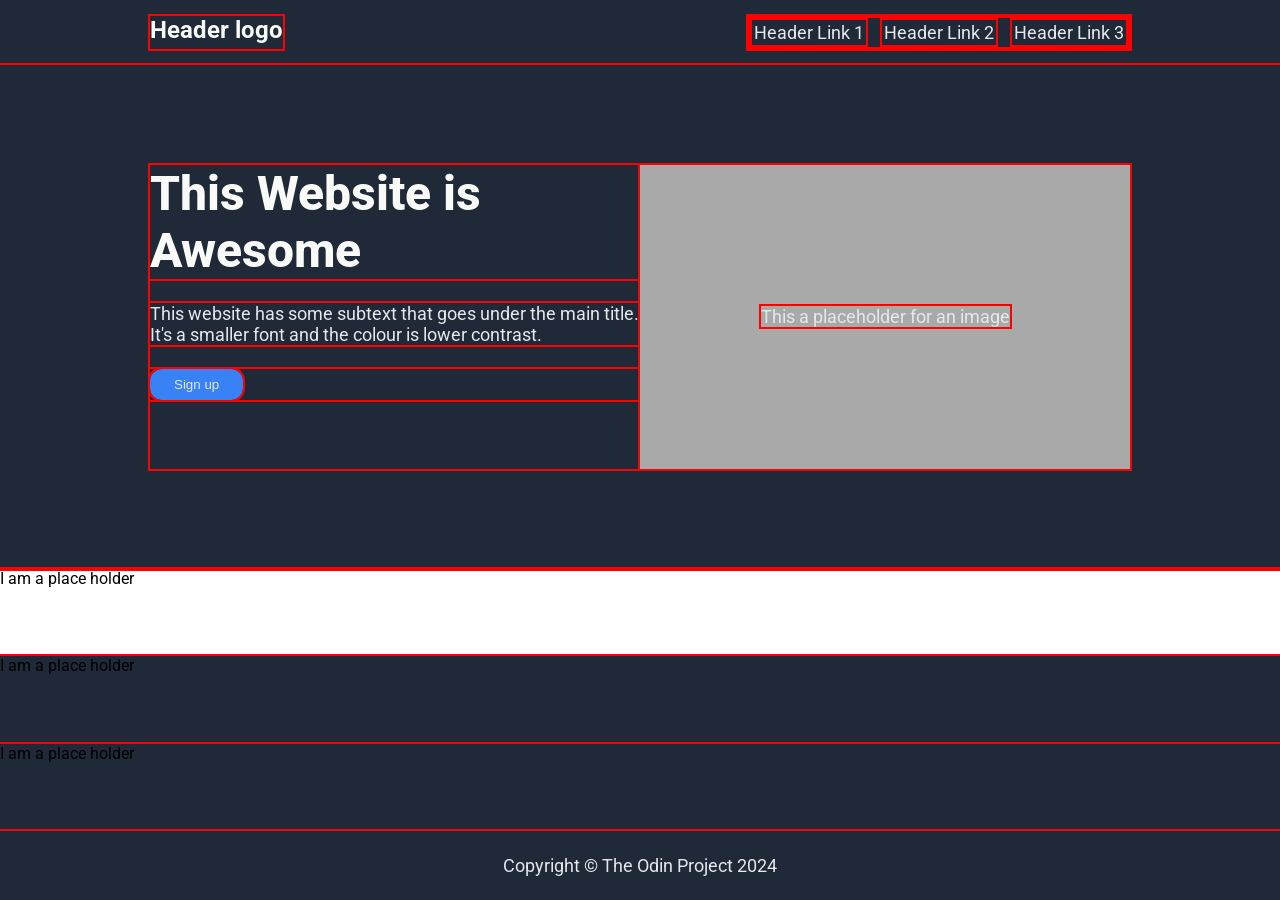
==== index.html @ a5e06419 "Complete Hero Div This commit syles the button with round corners and a blue background. It also mak" ====
<!DOCTYPE html>
<html lang="en">
<head>
    <meta charset="UTF-8">
    <meta name="viewport" content="width=device-width, initial-scale=1.0">
    <title>Odin - Landing Sheet</title>
    <link rel="stylesheet" href="style.css">
</head>
<body>
    <!-- This div holds the header -->
    <div class="header">
        <div class="logo">Header logo</div>
        <div class="links">
            <ul class="links">
                <li><a class="links" href="">Header Link 1</a></li>
                <li><a class="links" href="">Header Link 2</a></li>
                <li><a class="links" href="">Header Link 3</a></li>
            </ul>
        </div>
    </div>

    <!-- This div holds section 1 / "this website is awesome" -->
    <div class="hero">
        <div class="hero-textbox">
            <div class="hero-main-text">This Website is Awesome</div>
            <div class="hero-secondary-text">This website has some subtext that goes under the main title. It's a smaller
                font and the colour is lower contrast.
            </div>
            <div><button>Sign up</button></div>
        </div>
        <div class="hero-image"><p>This a placeholder for an image</p></div>
    </div>

    <!-- This div holds section 2 / "some Random Information" -->
    <div class="information">
        I am a place holder
    </div>

    <!-- This div holds section 3 / "quote" -->
    <div class="quote">
        I am a place holder
    </div>

    <!-- This div holds the section 4 / "call to action" -->
    <div class="call-to-action">
        I am a place holder
    </div>

    <!-- This div holds the Footer -->
    <div class="footer">
        Copyright © The Odin Project 2024
    </div>
    
</body>
</html>
---- style.css ----
@import url('https://fonts.googleapis.com/css2?family=Roboto:wght@400;700&display=swap');

body {
    font-family: -apple-system, BlinkMacSystemFont, 'Segoe UI', Roboto, Oxygen, Ubuntu, Cantarell, 'Open Sans', 'Helvetica Neue', sans-serif;
    margin: 0;
    min-height: 100vh;
    display: flex;
    flex-direction: column;
  }

* {
    outline: red solid 2px;
}

ul {
    display: flex;
    list-style-type: none;
    padding: 0px;
    
}

a {
    text-decoration: none;
}

button {
    background-color: #3882f6;
    color: #e5e7eb;
    padding: 8px 24px;
    border-radius: 12px;
    border: none;
}

.header, .footer {
    background-color: #1f2937;
    font-size: 18px;
    color: #e5e7eb;
}

.header {
    display: flex;
    padding: 16px 150px;
    justify-content: space-between;
}

.logo {
    font-size: 24px;
    color: #f9faf8;
    font-weight: bold;
}

.header .links {
    display: flex;
    padding: 2px;
    margin: 0;
    font-size: 18px;
    color: #e5e7eb;
    justify-content: center;
    align-items: center;
    gap: 16px;

}

.footer {
    display: flex;
    justify-content: center;
    padding: 24px;
}

.hero {
    background-color: #1f2937;
    display: flex;
    padding: 100px 150px;
    flex-grow: 1;
}

.hero-image {
    display: flex;
    flex-basis: 100%;
    background-color: darkgray;
    justify-content: center;
    align-items: center;
}

.hero-image p {
    color: #e5e7eb;
    margin: 0;
    font-size: 18px;
}

.hero-textbox {
    display: flex;
    flex-direction: column;
    flex-basis: 100%;
    gap: 24px;
}

.hero-main-text {
    font-size: 48px;
    font-weight: 800;
    color: #f9faf8;
}

.hero-secondary-text {
    font-size: 18px;
    color: #e5e7eb;
}

.information {
    display: flex;
    flex-grow: 1;
}

.quote {
    background-color: #1f2937;
    display: flex;
    flex-grow: 1;
}

.call-to-action {
    background-color: #1f2937;
    display: flex;
    flex-grow: 1;
}
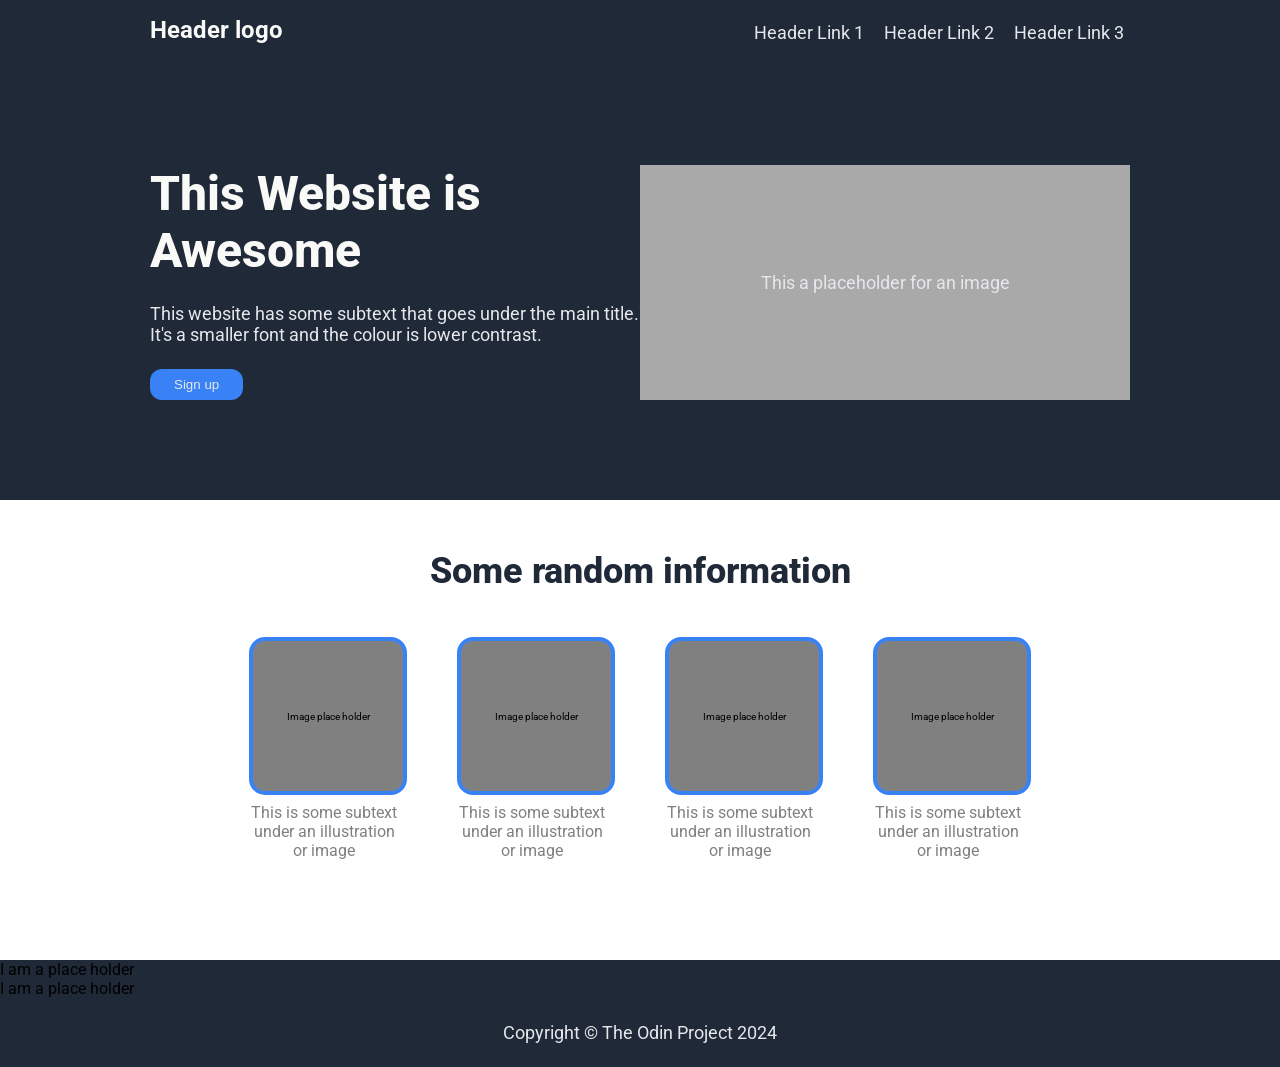
==== commit 6d4e1e17: "Complete Information gallery div Create 4 places holders for images with subtext below. Images are s" ====
--- a/index.html
+++ b/index.html
@@ -33,7 +33,27 @@
 
     <!-- This div holds section 2 / "some Random Information" -->
     <div class="information">
-        I am a place holder
+        <div class="information-box">
+            <div class="information-header">Some random information</div>
+            <div class="information-gallery">
+                <div class="information-card">
+                    <div class="information-pic">Image place holder</div>
+                    <div class="information-text">This is some subtext under an illustration or image</div>
+                </div>
+                <div class="information-card">
+                    <div class="information-pic">Image place holder</div>
+                    <div class="information-text">This is some subtext under an illustration or image</div>
+                </div>
+                <div class="information-card">
+                    <div class="information-pic">Image place holder</div>
+                    <div class="information-text">This is some subtext under an illustration or image</div>
+                </div>
+                <div class="information-card">
+                    <div class="information-pic">Image place holder</div>
+                    <div class="information-text">This is some subtext under an illustration or image</div>
+                </div>
+            </div>
+        </div>
     </div>
 
     <!-- This div holds section 3 / "quote" -->
--- a/style.css
+++ b/style.css
@@ -8,9 +8,7 @@
     flex-direction: column;
   }
 
-* {
-    outline: red solid 2px;
-}
+
 
 ul {
     display: flex;
@@ -109,6 +107,49 @@
 .information {
     display: flex;
     flex-grow: 1;
+    padding: 50px 150px 100px;
+    justify-content: center;
+}
+
+.information-header {
+    display: flex;
+    justify-content: center;
+    font-size: 36px;
+    font-weight: 800;
+    color: #1f2937;
+    margin-bottom: 45px;
+}
+
+.information-gallery {
+    display: flex;
+    gap: 50px;
+    flex-wrap: wrap;
+    
+}
+
+.information-card {
+    display: flex;
+    flex-direction: column;;
+}
+
+.information-pic {
+    display: flex;
+    width: 150px;
+    height: 150px;
+    border: #3882f6 4px solid;
+    background-color: grey;
+    border-radius: 16px;
+    justify-content: center;
+    align-items: center;
+    font-size: 10px;
+}
+
+.information-text{
+    display: flex;
+    width: 150px;
+    text-align: center;
+    margin-top: 8px;
+    color: grey;
 }
 
 .quote {
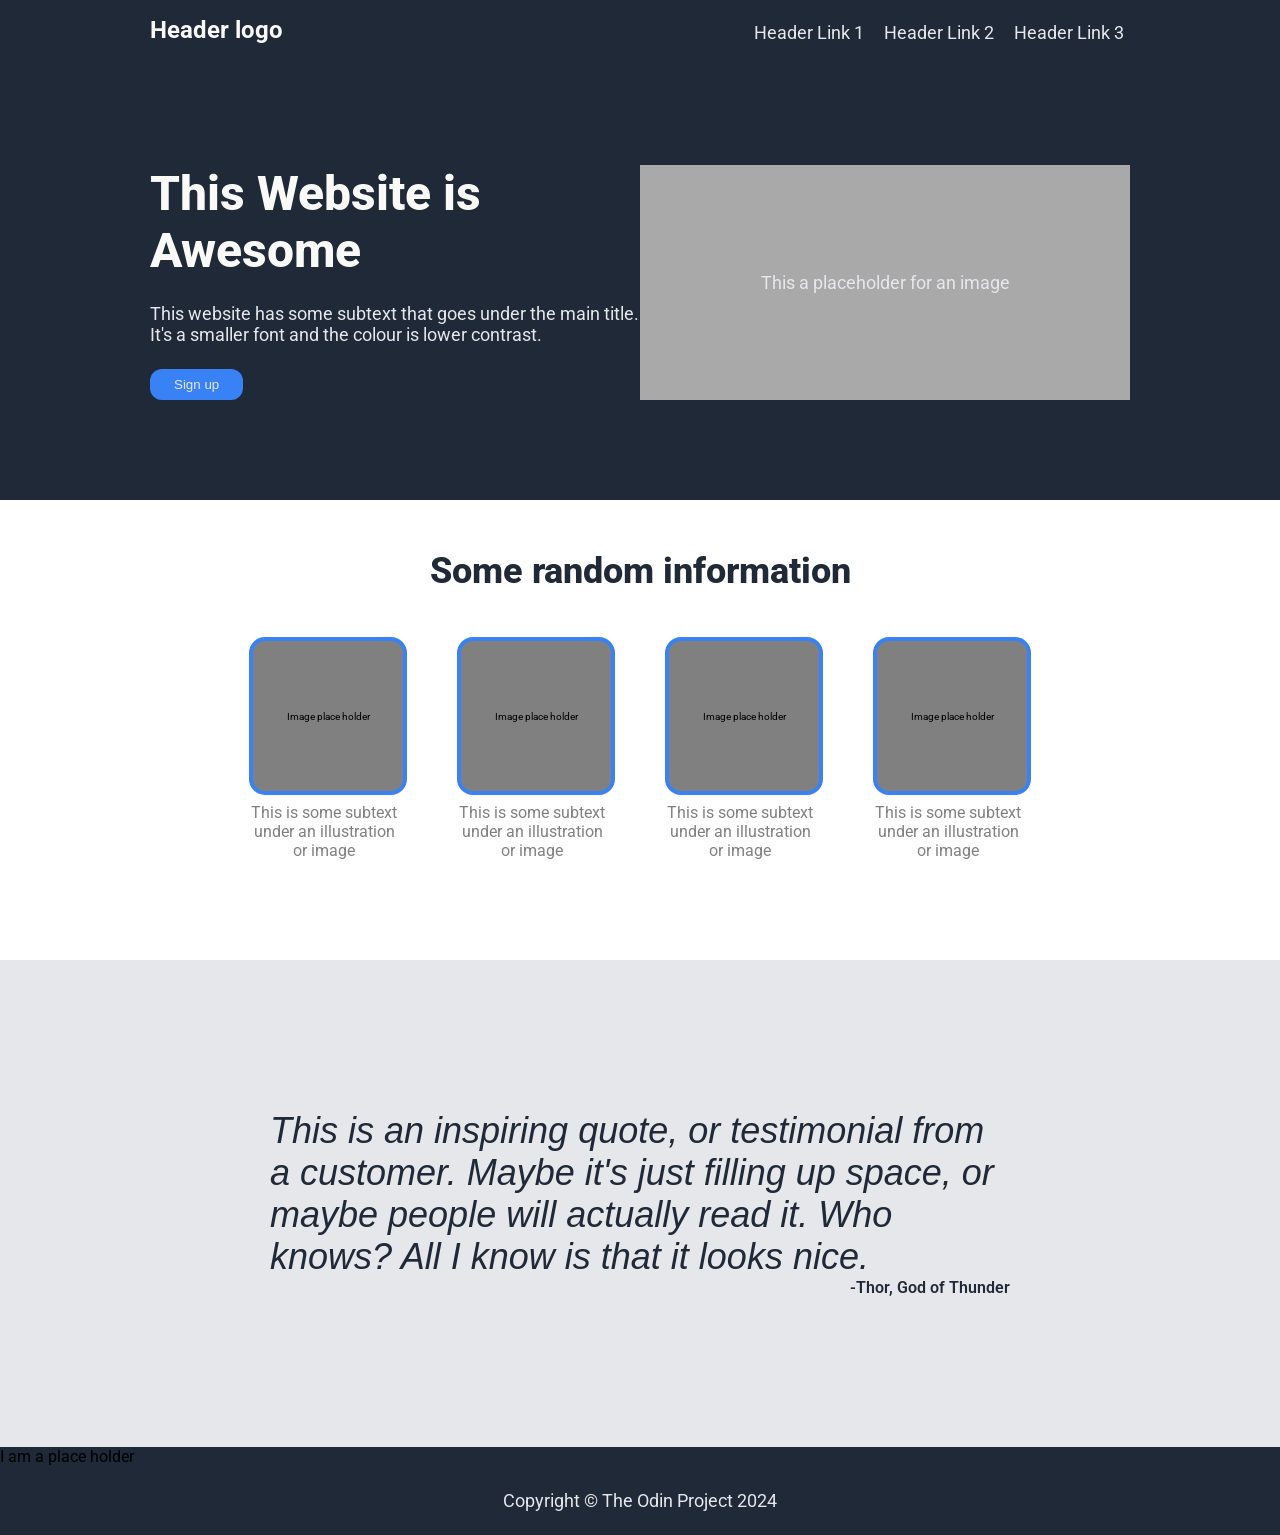
==== commit 8d782995: "Complete quote div create 3 divs inside quote. quote-box, quote-text and author. These divs are cent" ====
--- a/index.html
+++ b/index.html
@@ -58,7 +58,13 @@
 
     <!-- This div holds section 3 / "quote" -->
     <div class="quote">
-        I am a place holder
+        <div class="quote-box">
+            <div class="quote-text">This is an inspiring quote, or testimonial from a customer.
+                Maybe it's just filling up space, or maybe people will actually read it. Who knows?
+                All I know is that it looks nice.
+            </div>
+            <div class="author">-Thor, God of Thunder</div>
+        </div>
     </div>
 
     <!-- This div holds the section 4 / "call to action" -->
--- a/style.css
+++ b/style.css
@@ -153,9 +153,32 @@
 }
 
 .quote {
-    background-color: #1f2937;
+    background-color: #e5e7eb;
     display: flex;
     flex-grow: 1;
+    padding: 150px;
+    justify-content: center;
+}
+
+.quote-box {
+    display: flex;
+    flex-direction: column;
+    padding: 0 120px;
+}
+
+.quote-text {
+    display: flex;
+    font-size: 36px;
+    font-style: italic;
+    font-weight: 100;
+    color: #1f2937;
+}
+
+.author {
+    display: flex;
+    align-self: flex-end;
+    font-weight: 600;
+    color: #1f2937;
 }
 
 .call-to-action {
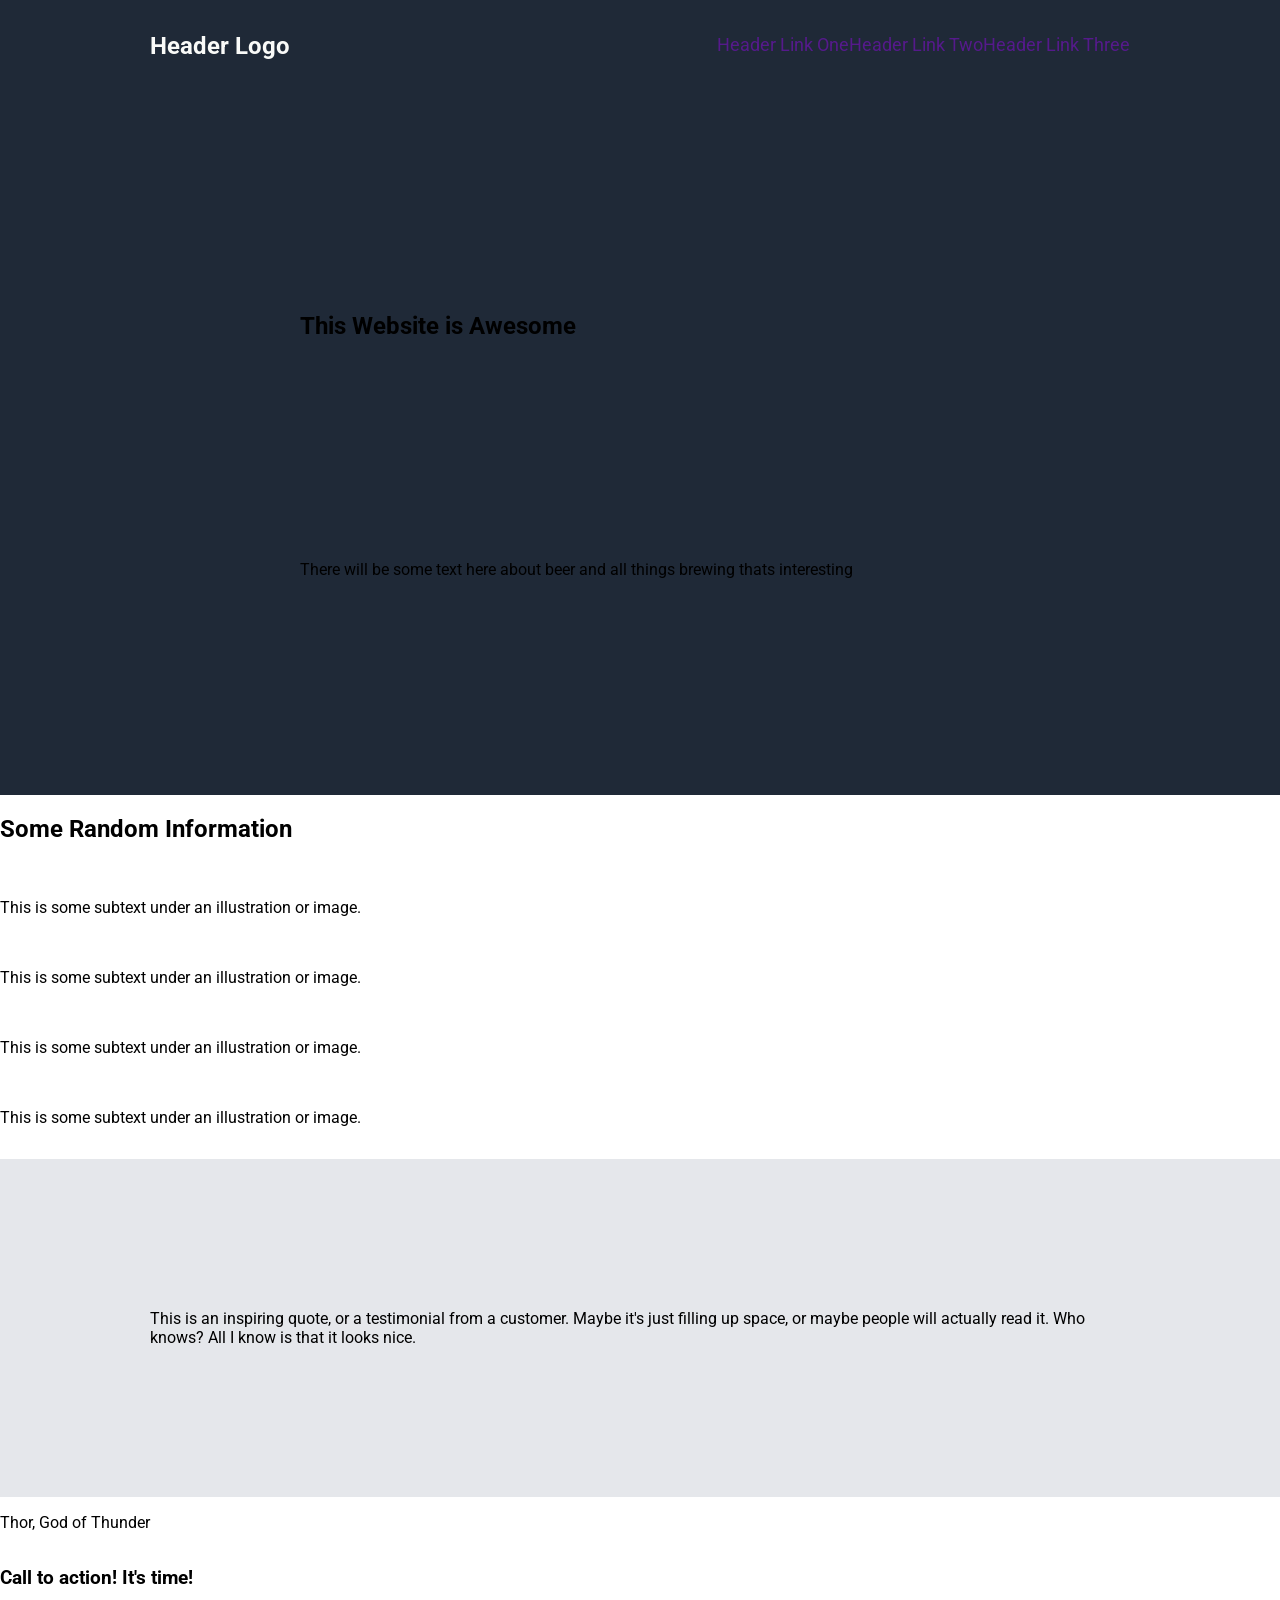
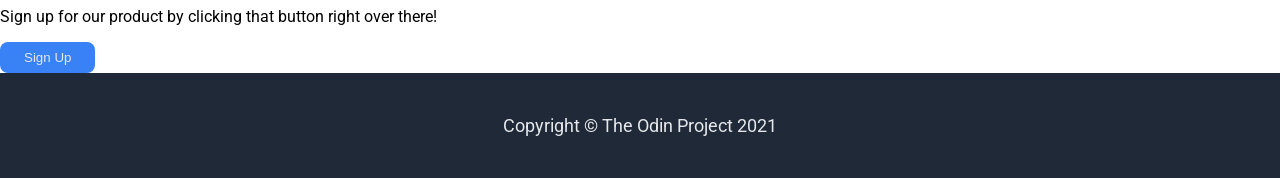
==== commit 53a4740a: "first commit. create index.html & style.css add all content to index.html" ====
--- a/index.html
+++ b/index.html
@@ -3,79 +3,57 @@
 <head>
     <meta charset="UTF-8">
     <meta name="viewport" content="width=device-width, initial-scale=1.0">
-    <title>Odin - Landing Sheet</title>
-    <link rel="stylesheet" href="style.css">
+    <link rel="stylesheet" href="./style.css">
+    <title>Odin Landing Page Project</title>
 </head>
 <body>
-    <!-- This div holds the header -->
     <div class="header">
-        <div class="logo">Header logo</div>
-        <div class="links">
-            <ul class="links">
-                <li><a class="links" href="">Header Link 1</a></li>
-                <li><a class="links" href="">Header Link 2</a></li>
-                <li><a class="links" href="">Header Link 3</a></li>
-            </ul>
+        <h1 class="logo">Header Logo</h1>
+        <ul class="header-links">
+            <li><a href="">Header Link One</a></li>
+            <li><a href="">Header Link Two</a></li>
+            <li><a href="">Header Link Three</a></li>
+        </ul>
+
+    </div>
+    <div class="hero">
+        <div class="hero-card">
+            <h2 class="hero main">This Website is Awesome</h2>
+            <p class="hero secondary">There will be some text here about beer and all things brewing thats interesting</p>
+        </div>
+        <img class="hero-img" src="" alt="">
+
+    </div>
+    <div class="info">
+        <h2>Some Random Information</h2>
+        <div class="info-block">
+            <img class="info-img" src="" alt="">
+            <p>This is some subtext under an illustration or image.</p>
+            <img class="info-img" src="" alt="">
+            <p>This is some subtext under an illustration or image.</p>
+            <img class="info-img" src="" alt="">
+            <p>This is some subtext under an illustration or image.</p>
+            <img class="info-img" src="" alt="">
+            <p>This is some subtext under an illustration or image.</p>
         </div>
     </div>
-
-    <!-- This div holds section 1 / "this website is awesome" -->
-    <div class="hero">
-        <div class="hero-textbox">
-            <div class="hero-main-text">This Website is Awesome</div>
-            <div class="hero-secondary-text">This website has some subtext that goes under the main title. It's a smaller
-                font and the colour is lower contrast.
+    <div class="quote-block">
+        <p class="quote">
+            This is an inspiring quote, or a testimonial from a customer. Maybe it's just filling up space, or maybe people will actually read it. Who knows? All I know is that it looks nice.
+        </p>
+        <p class="speaker">Thor, God of Thunder</p>
+    </div>
+    <div class="cta-outer">
+        <div class="cta-inner">
+            <div class="cta-text">
+                <h3>Call to action! It's time!</h3>
+                <p>Sign up for our product by clicking that button right over there!</p>
             </div>
-            <div><button>Sign up</button></div>
-        </div>
-        <div class="hero-image"><p>This a placeholder for an image</p></div>
-    </div>
-
-    <!-- This div holds section 2 / "some Random Information" -->
-    <div class="information">
-        <div class="information-box">
-            <div class="information-header">Some random information</div>
-            <div class="information-gallery">
-                <div class="information-card">
-                    <div class="information-pic">Image place holder</div>
-                    <div class="information-text">This is some subtext under an illustration or image</div>
-                </div>
-                <div class="information-card">
-                    <div class="information-pic">Image place holder</div>
-                    <div class="information-text">This is some subtext under an illustration or image</div>
-                </div>
-                <div class="information-card">
-                    <div class="information-pic">Image place holder</div>
-                    <div class="information-text">This is some subtext under an illustration or image</div>
-                </div>
-                <div class="information-card">
-                    <div class="information-pic">Image place holder</div>
-                    <div class="information-text">This is some subtext under an illustration or image</div>
-                </div>
-            </div>
+            <button class="sign-up">Sign Up</button>
         </div>
     </div>
-
-    <!-- This div holds section 3 / "quote" -->
-    <div class="quote">
-        <div class="quote-box">
-            <div class="quote-text">This is an inspiring quote, or testimonial from a customer.
-                Maybe it's just filling up space, or maybe people will actually read it. Who knows?
-                All I know is that it looks nice.
-            </div>
-            <div class="author">-Thor, God of Thunder</div>
-        </div>
+    <div class="footer">
+        <p>Copyright © The Odin Project 2021</p>
     </div>
-
-    <!-- This div holds the section 4 / "call to action" -->
-    <div class="call-to-action">
-        I am a place holder
-    </div>
-
-    <!-- This div holds the Footer -->
-    <div class="footer">
-        Copyright © The Odin Project 2024
-    </div>
-    
 </body>
 </html>
--- a/style.css
+++ b/style.css
@@ -9,7 +9,6 @@
   }
 
 
-
 ul {
     display: flex;
     list-style-type: none;
@@ -25,7 +24,7 @@
     background-color: #3882f6;
     color: #e5e7eb;
     padding: 8px 24px;
-    border-radius: 12px;
+    border-radius: 8px;
     border: none;
 }
 
@@ -74,10 +73,14 @@
 
 .hero-image {
     display: flex;
+    background-color: darkgray;
+    justify-content: center;
+    align-items: center;
     flex-basis: 100%;
-    background-color: darkgray;
-    justify-content: center;
-    align-items: center;
+    /* for 1200 x 628 images */
+    max-height: 314px;
+    max-width: 600px;
+    border-radius: 8px;
 }
 
 .hero-image p {
@@ -182,8 +185,37 @@
 }
 
 .call-to-action {
-    background-color: #1f2937;
-    display: flex;
-    flex-grow: 1;
-}
-
+    display: flex;
+    flex-grow: 1;
+    padding: 100px 150px;
+}
+
+.cta-card {
+    background-color: #3882f6;
+    display: flex;
+    flex: 1;
+    padding: 100px 120px;
+    justify-content: space-between;
+}
+
+.cta-header {
+    color: #f9faf8;
+    font-size: 24px;
+    font-weight: 500;
+}
+
+.cta-subtext {
+    color: #f9faf8;
+    font-size: 18px;
+}
+
+.cta-button-div {
+    display: flex;
+    justify-content: center;
+    align-items: center;
+}
+
+.cta-button {
+    outline: #f9faf8 solid 2px;
+}
+
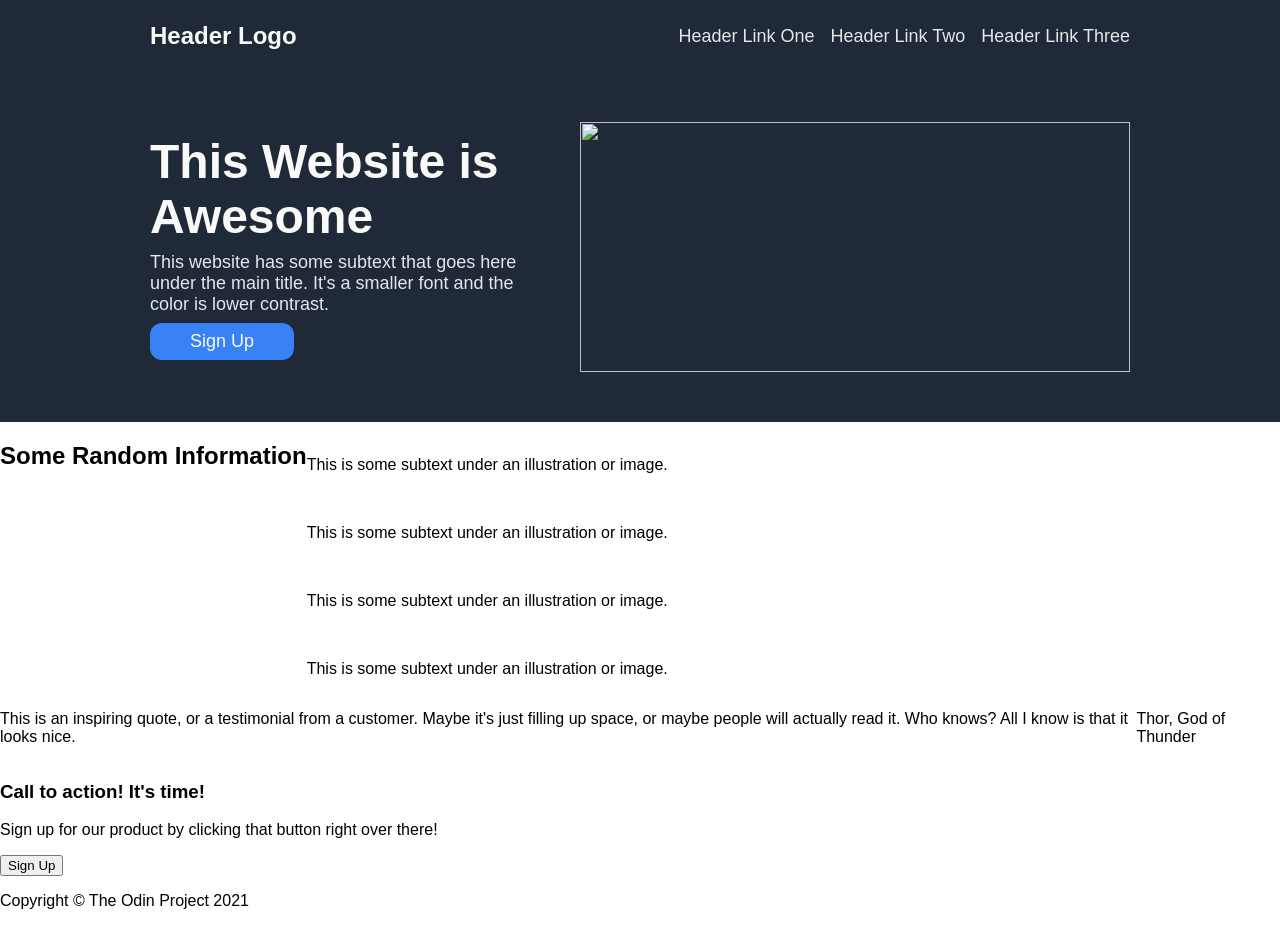
==== commit 194d4656: "complete hero section" ====
--- a/index.html
+++ b/index.html
@@ -18,10 +18,11 @@
     </div>
     <div class="hero">
         <div class="hero-card">
-            <h2 class="hero main">This Website is Awesome</h2>
-            <p class="hero secondary">There will be some text here about beer and all things brewing thats interesting</p>
+            <h2>This Website is Awesome</h2>
+            <p>This website has some subtext that goes here under the main title. It's a smaller font and the color is lower contrast.</p>
+            <button>Sign Up</button>
         </div>
-        <img class="hero-img" src="" alt="">
+        <img src="" alt="">
 
     </div>
     <div class="info">
--- a/style.css
+++ b/style.css
@@ -1,221 +1,99 @@
-@import url('https://fonts.googleapis.com/css2?family=Roboto:wght@400;700&display=swap');
-
 body {
-    font-family: -apple-system, BlinkMacSystemFont, 'Segoe UI', Roboto, Oxygen, Ubuntu, Cantarell, 'Open Sans', 'Helvetica Neue', sans-serif;
-    margin: 0;
-    min-height: 100vh;
-    display: flex;
-    flex-direction: column;
-  }
-
-
-ul {
-    display: flex;
-    list-style-type: none;
-    padding: 0px;
-    
-}
-
-a {
-    text-decoration: none;
-}
-
-button {
-    background-color: #3882f6;
-    color: #e5e7eb;
-    padding: 8px 24px;
-    border-radius: 8px;
-    border: none;
-}
-
-.header, .footer {
-    background-color: #1f2937;
-    font-size: 18px;
-    color: #e5e7eb;
+  font-family: Roboto, 'Open Sans', 'Helvetica Neue', sans-serif;
+  margin: 0;
+  min-height: 100vh;
+  display: flex;
+  flex-direction: column;
+  flex-grow: 1;
 }
 
 .header {
     display: flex;
-    padding: 16px 150px;
+    flex: initial;
+    height: 72px;
+    background-color: #1f2937;
+    color: #f9faf8;
     justify-content: space-between;
+    align-items: center;
+    padding: 0 150px;
 }
 
 .logo {
     font-size: 24px;
-    color: #f9faf8;
-    font-weight: bold;
 }
 
-.header .links {
+ul {
+  list-style: none;
+  margin: 0;
+  padding: 0;
+  display: flex;
+  gap: 1rem;
+}
+
+a {
+  text-decoration: none;
+  color: #e5e7eb;
+  font-size: 18px;
+}
+
+.hero {
     display: flex;
-    padding: 2px;
-    margin: 0;
+    flex-grow: 1;
+    background-color: #1f2937;
+    padding: 50px 150px;
+    justify-content: space-between;
+    gap: 36px;
+}
+
+.hero-card {
+    display: flex;
+    flex-direction: column;
+    justify-content: center;
+    align-items: flex-start;
+    gap: 8px;
+}
+
+.hero h2 {
+    font-size: 48px;
+    color: #f9faf8;
+    font-weight: 900;
+    margin: 0px;
+}
+
+.hero p {
+    color: #e5e7eb;
     font-size: 18px;
-    color: #e5e7eb;
-    justify-content: center;
-    align-items: center;
-    gap: 16px;
+    margin: 0px;
+}
 
+.hero button {
+    background-color: #3882f6;
+    color: #f9faf8;
+    font-size: 18px;
+    border-radius: 12px;
+    padding: 8px 40px;
+    border: none;
+}
+
+.hero img {
+    border-color: red;
+    border-width: 5px;
+    width: 550px;
+    height: 250px;
+}
+
+.info {
+    display: flex;
+}
+
+.quote-block {
+    display: flex;
+}
+
+.cta-outer {
+    display: flex;
 }
 
 .footer {
     display: flex;
-    justify-content: center;
-    padding: 24px;
-}
-
-.hero {
-    background-color: #1f2937;
-    display: flex;
-    padding: 100px 150px;
-    flex-grow: 1;
-}
-
-.hero-image {
-    display: flex;
-    background-color: darkgray;
-    justify-content: center;
-    align-items: center;
-    flex-basis: 100%;
-    /* for 1200 x 628 images */
-    max-height: 314px;
-    max-width: 600px;
-    border-radius: 8px;
-}
-
-.hero-image p {
-    color: #e5e7eb;
-    margin: 0;
-    font-size: 18px;
-}
-
-.hero-textbox {
-    display: flex;
-    flex-direction: column;
-    flex-basis: 100%;
-    gap: 24px;
-}
-
-.hero-main-text {
-    font-size: 48px;
-    font-weight: 800;
-    color: #f9faf8;
-}
-
-.hero-secondary-text {
-    font-size: 18px;
-    color: #e5e7eb;
-}
-
-.information {
-    display: flex;
-    flex-grow: 1;
-    padding: 50px 150px 100px;
-    justify-content: center;
-}
-
-.information-header {
-    display: flex;
-    justify-content: center;
-    font-size: 36px;
-    font-weight: 800;
-    color: #1f2937;
-    margin-bottom: 45px;
-}
-
-.information-gallery {
-    display: flex;
-    gap: 50px;
-    flex-wrap: wrap;
-    
-}
-
-.information-card {
-    display: flex;
-    flex-direction: column;;
-}
-
-.information-pic {
-    display: flex;
-    width: 150px;
-    height: 150px;
-    border: #3882f6 4px solid;
-    background-color: grey;
-    border-radius: 16px;
-    justify-content: center;
-    align-items: center;
-    font-size: 10px;
-}
-
-.information-text{
-    display: flex;
-    width: 150px;
-    text-align: center;
-    margin-top: 8px;
-    color: grey;
-}
-
-.quote {
-    background-color: #e5e7eb;
-    display: flex;
-    flex-grow: 1;
-    padding: 150px;
-    justify-content: center;
-}
-
-.quote-box {
-    display: flex;
-    flex-direction: column;
-    padding: 0 120px;
-}
-
-.quote-text {
-    display: flex;
-    font-size: 36px;
-    font-style: italic;
-    font-weight: 100;
-    color: #1f2937;
-}
-
-.author {
-    display: flex;
-    align-self: flex-end;
-    font-weight: 600;
-    color: #1f2937;
-}
-
-.call-to-action {
-    display: flex;
-    flex-grow: 1;
-    padding: 100px 150px;
-}
-
-.cta-card {
-    background-color: #3882f6;
-    display: flex;
-    flex: 1;
-    padding: 100px 120px;
-    justify-content: space-between;
-}
-
-.cta-header {
-    color: #f9faf8;
-    font-size: 24px;
-    font-weight: 500;
-}
-
-.cta-subtext {
-    color: #f9faf8;
-    font-size: 18px;
-}
-
-.cta-button-div {
-    display: flex;
-    justify-content: center;
-    align-items: center;
-}
-
-.cta-button {
-    outline: #f9faf8 solid 2px;
-}
-
+}
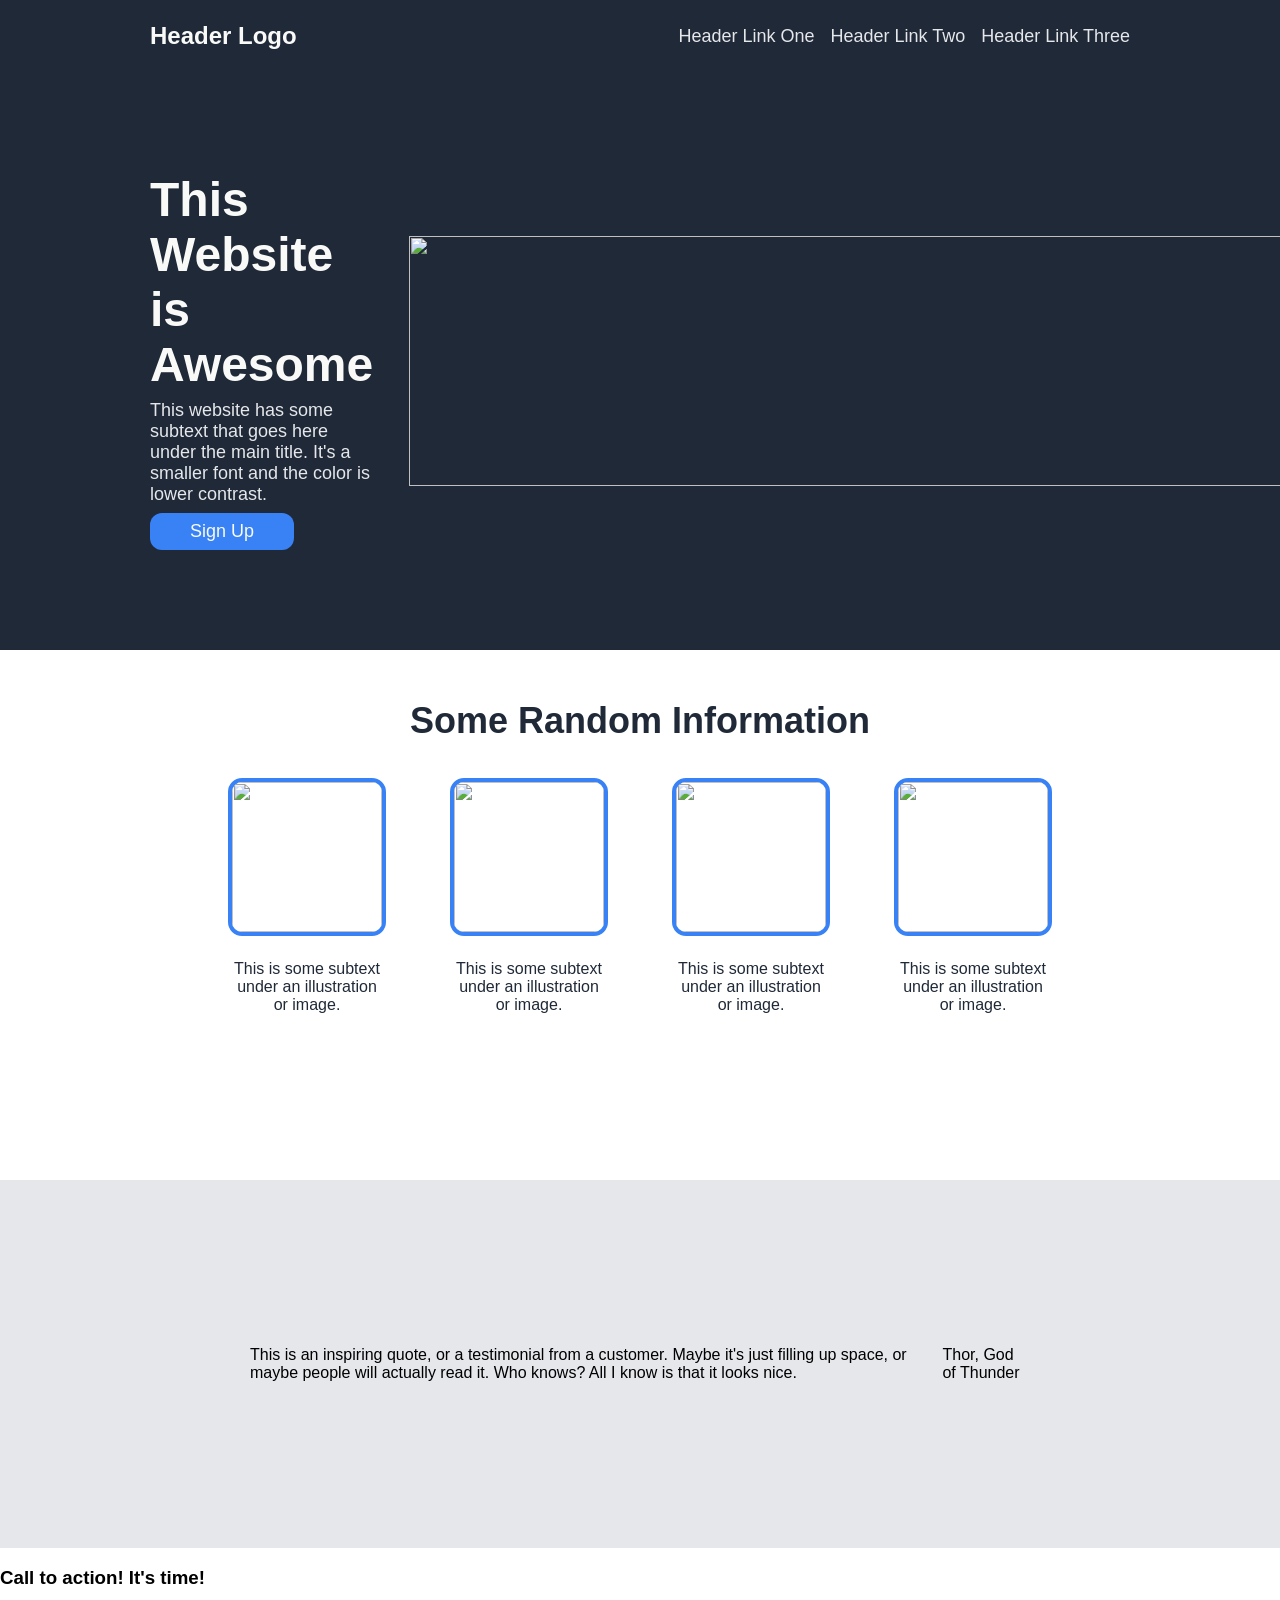
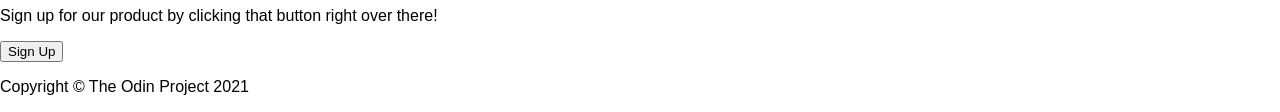
==== commit d9749fcf: "information pannel complete, starting on quote." ====
--- a/index.html
+++ b/index.html
@@ -28,14 +28,22 @@
     <div class="info">
         <h2>Some Random Information</h2>
         <div class="info-block">
-            <img class="info-img" src="" alt="">
-            <p>This is some subtext under an illustration or image.</p>
-            <img class="info-img" src="" alt="">
-            <p>This is some subtext under an illustration or image.</p>
-            <img class="info-img" src="" alt="">
-            <p>This is some subtext under an illustration or image.</p>
-            <img class="info-img" src="" alt="">
-            <p>This is some subtext under an illustration or image.</p>
+            <div class="info-card">
+                <img class="info-img" src="" alt="">
+                <p>This is some subtext under an illustration or image.</p>
+            </div>
+            <div class="info-card">
+                <img class="info-img" src="" alt="">
+                <p>This is some subtext under an illustration or image.</p>
+            </div>
+            <div class="info-card">
+                <img class="info-img" src="" alt="">
+                <p>This is some subtext under an illustration or image.</p>
+            </div>
+            <div class="info-card">
+                <img class="info-img" src="" alt="">
+                <p>This is some subtext under an illustration or image.</p>
+            </div>
         </div>
     </div>
     <div class="quote-block">
--- a/style.css
+++ b/style.css
@@ -40,8 +40,9 @@
     display: flex;
     flex-grow: 1;
     background-color: #1f2937;
-    padding: 50px 150px;
+    padding: 100px 150px;
     justify-content: space-between;
+    align-items: center;
     gap: 36px;
 }
 
@@ -76,18 +77,57 @@
 }
 
 .hero img {
-    border-color: red;
-    border-width: 5px;
-    width: 550px;
+    width: 900px;
     height: 250px;
 }
 
 .info {
     display: flex;
+    flex-direction: column;
+    align-items: center;
+    padding: 50px 150px 150px;
+}
+
+.info-block {
+    display: flex;
+    gap: 72px;
+    justify-content: center;
+    margin-top: 36px;
+}
+
+.info h2 {
+    font-size: 36px;
+    font-weight: 900;
+    color: #1f2937;
+    margin: 0 0 0;
+}
+
+.info-card {
+    display: flex;
+    flex-direction: column;
+    align-items: center;
+    gap: 8px;
+    width: 150px;
+}
+
+.info-card p {
+    text-align: center;
+    color: #1f2937;
+}
+
+.info-img {
+    width: 150px;
+    height: 150px;
+    border-style: solid;
+    border-color: #3882f6;
+    border-radius: 14px;
+    border-width: 4px;
 }
 
 .quote-block {
     display: flex;
+    background-color: #e5e7eb;
+    padding: 150px 250px;
 }
 
 .cta-outer {
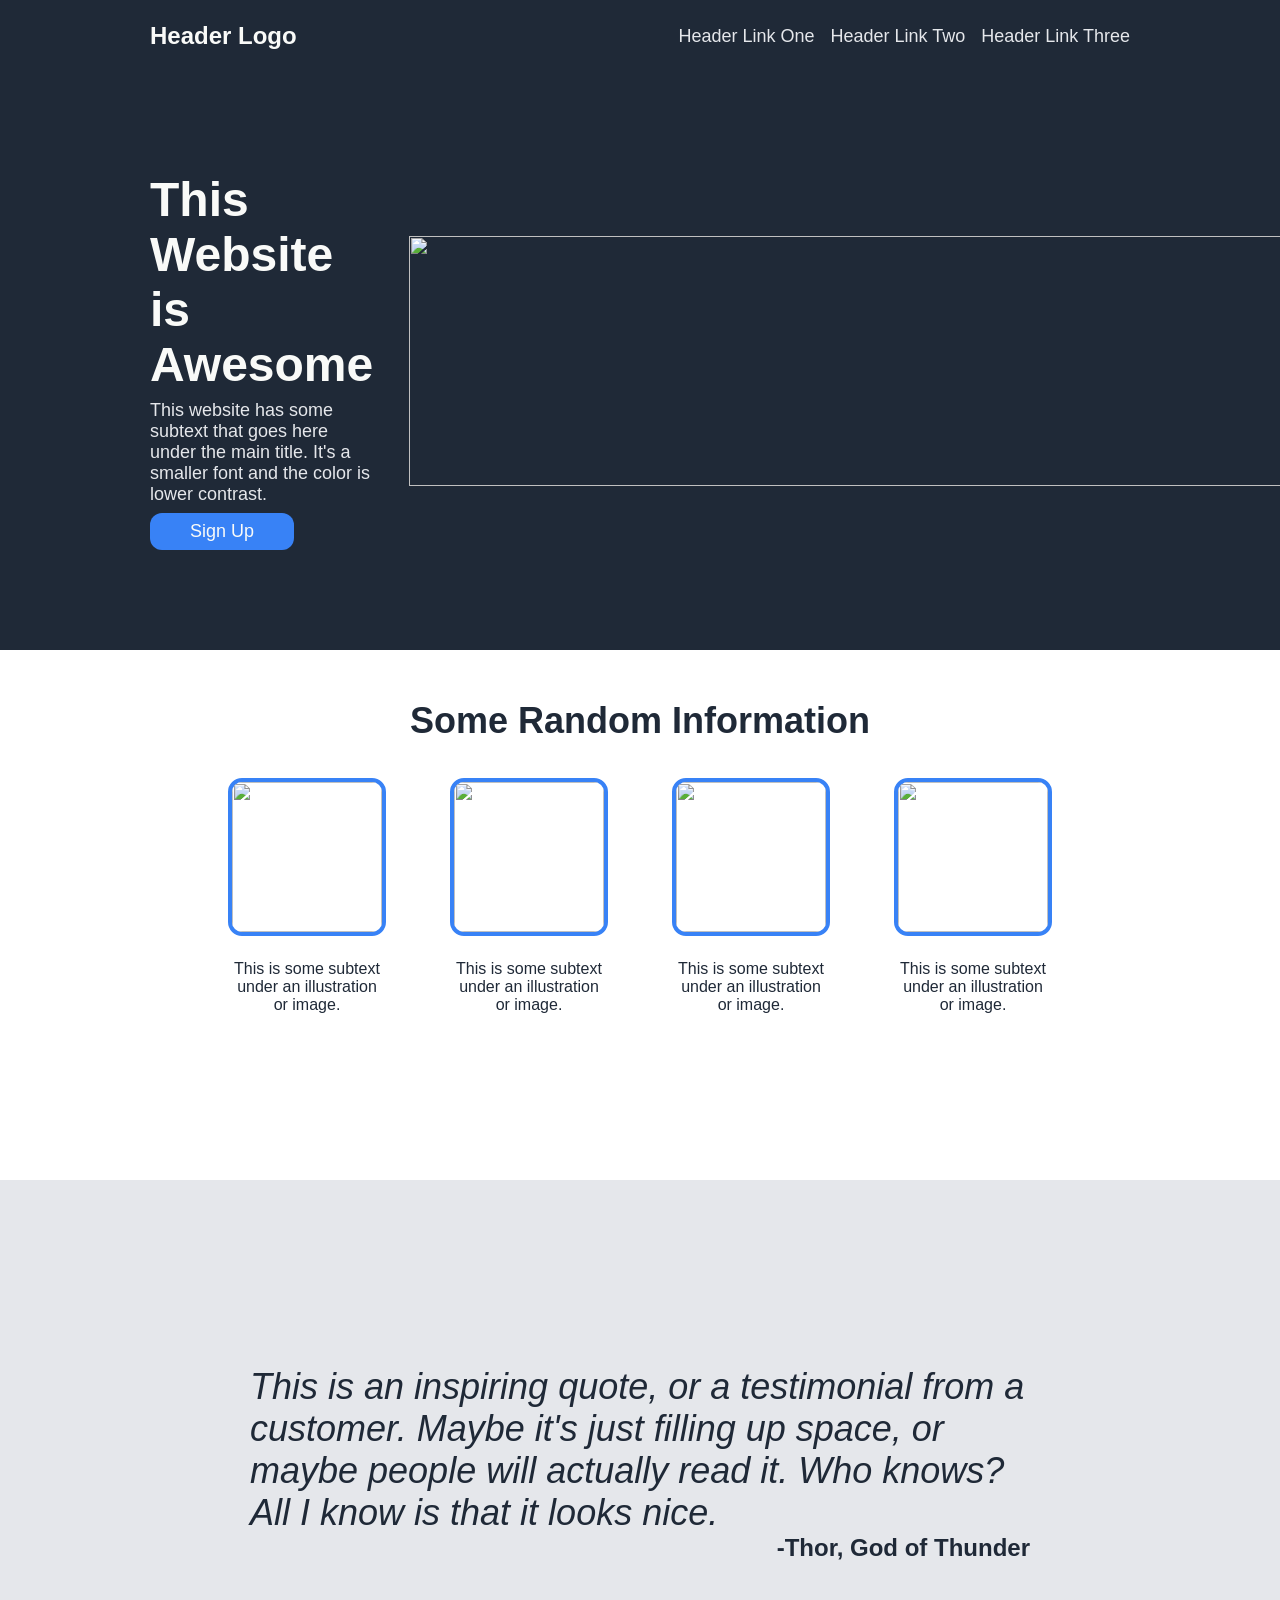
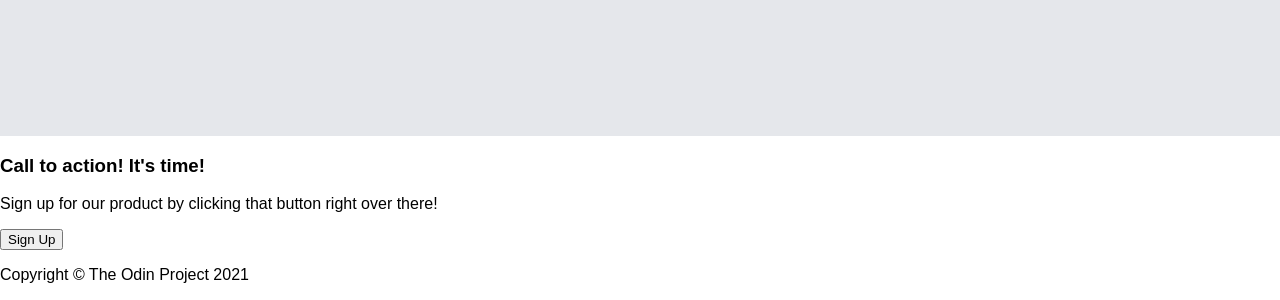
==== commit a0611a56: "quote completed" ====
--- a/index.html
+++ b/index.html
@@ -50,7 +50,7 @@
         <p class="quote">
             This is an inspiring quote, or a testimonial from a customer. Maybe it's just filling up space, or maybe people will actually read it. Who knows? All I know is that it looks nice.
         </p>
-        <p class="speaker">Thor, God of Thunder</p>
+        <p class="speaker">-Thor, God of Thunder</p>
     </div>
     <div class="cta-outer">
         <div class="cta-inner">
--- a/style.css
+++ b/style.css
@@ -128,6 +128,23 @@
     display: flex;
     background-color: #e5e7eb;
     padding: 150px 250px;
+    flex-direction: column;
+}
+
+.quote {
+    font-size: 36px;
+    font-style: italic;
+    font-weight: lighter;
+    color: #1f2937;
+    margin-bottom: 0;
+}
+
+.speaker {
+    text-align: end;
+    font-size: 24px;
+    font-weight: bold;
+    margin-top: 0;
+    color: #1f2937;
 }
 
 .cta-outer {
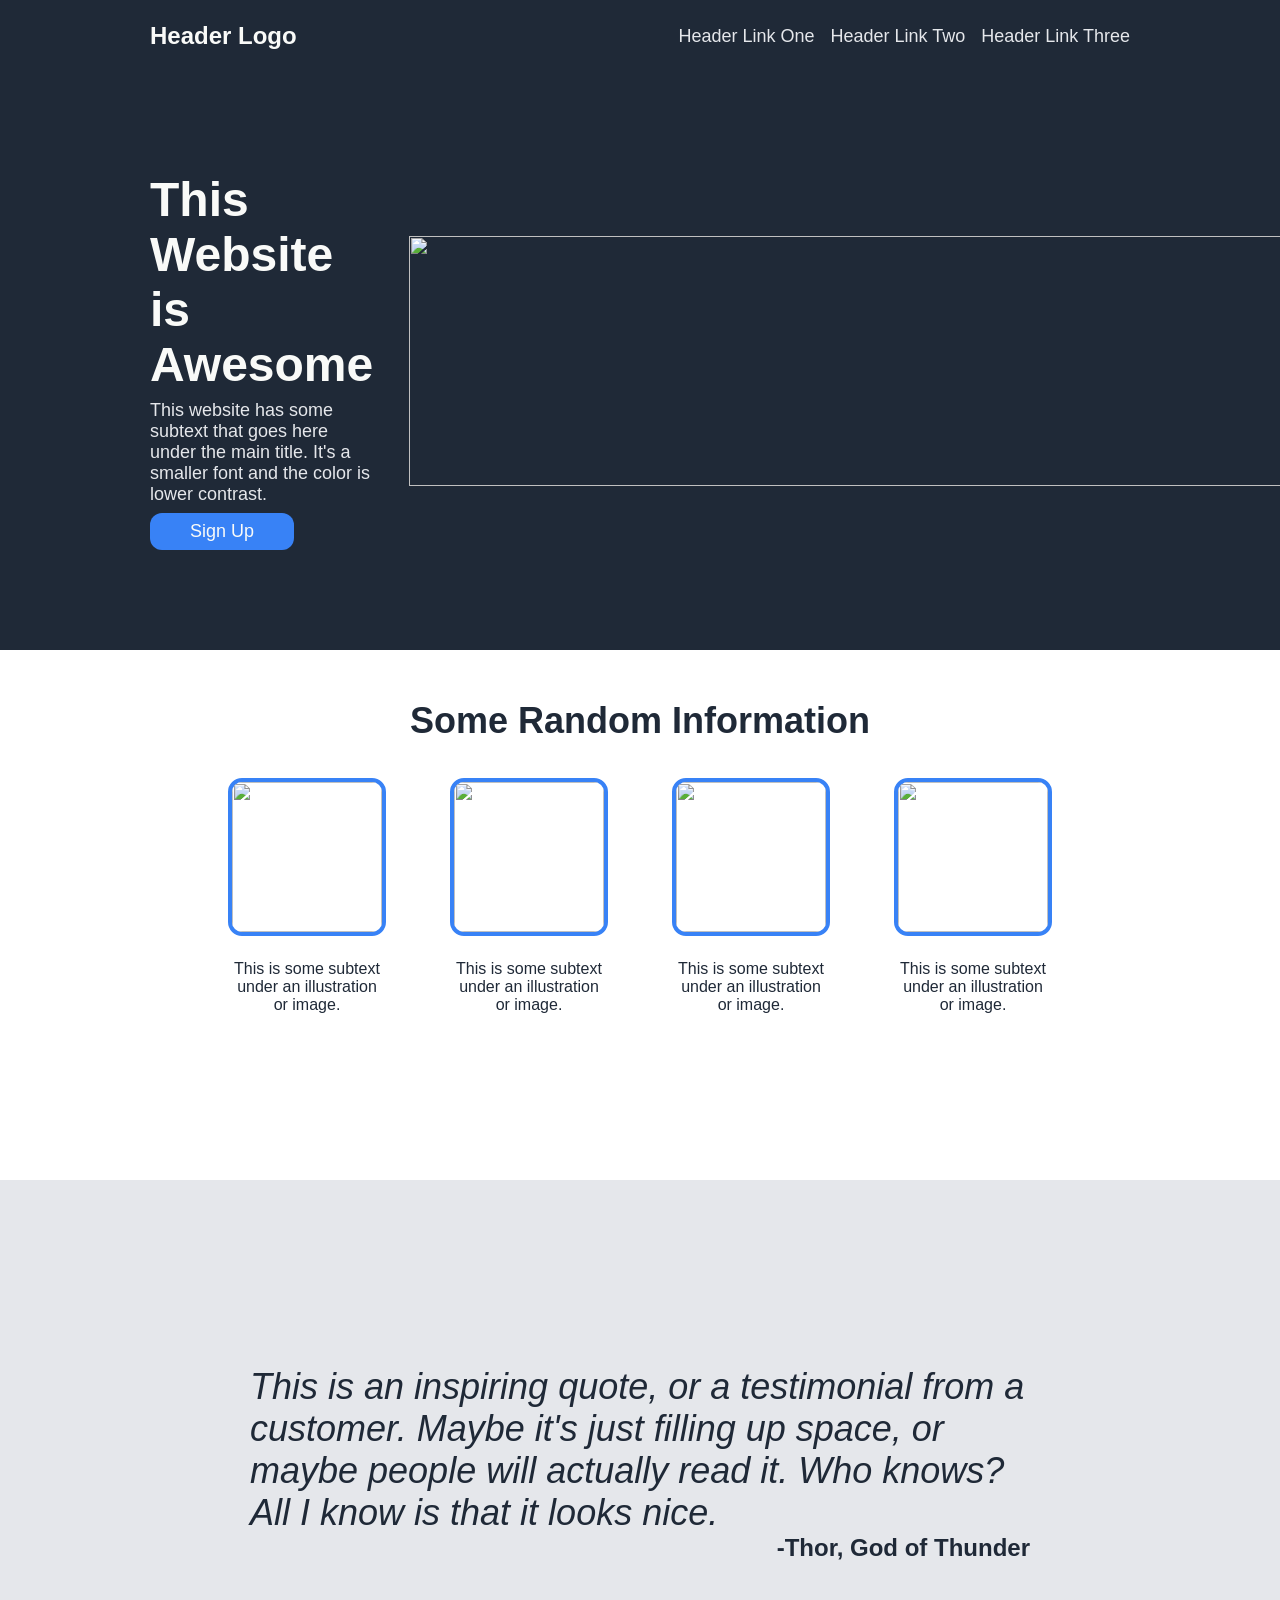
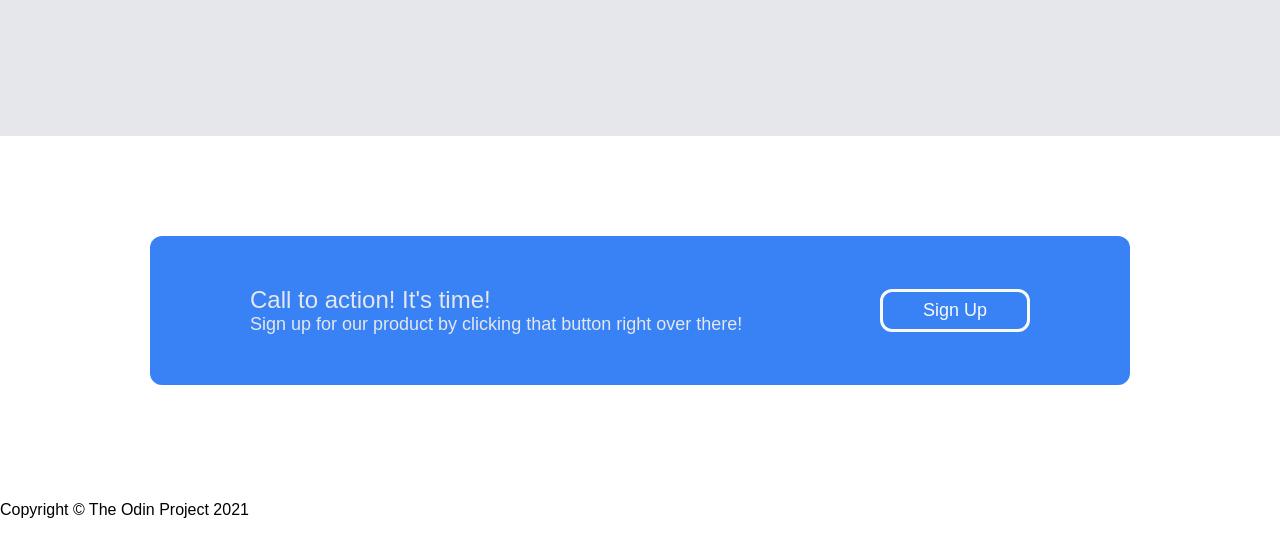
==== commit c9279ec9: "call to action complete" ====
--- a/index.html
+++ b/index.html
@@ -58,7 +58,7 @@
                 <h3>Call to action! It's time!</h3>
                 <p>Sign up for our product by clicking that button right over there!</p>
             </div>
-            <button class="sign-up">Sign Up</button>
+            <button>Sign Up</button>
         </div>
     </div>
     <div class="footer">
--- a/style.css
+++ b/style.css
@@ -90,6 +90,7 @@
 
 .info-block {
     display: flex;
+    flex: 1;
     gap: 72px;
     justify-content: center;
     margin-top: 36px;
@@ -151,6 +152,49 @@
     display: flex;
 }
 
+.cta-inner {
+    display: flex;
+    flex: 1;
+    justify-content: space-between;
+    align-items: center;
+    background-color: #3882f6;
+    padding: 50px 100px;
+    gap: 16px;
+    border-radius: 12px;
+    margin: 100px 150px;
+}
+
+.cta-text {
+    display: flex;
+    flex-direction: column;
+    justify-items: flex-start;
+}
+
+.cta-text h3 {
+    margin: 0;
+    color: #e5e7eb;
+    font-size: 24px;
+    font-weight: 500;
+}
+
+.cta-text p {
+    margin: 0;
+    color: #e5e7eb;
+    font-size: 18px;
+    font-weight: 300;
+}
+
+.cta-inner button {
+    background-color: #3882f6;
+    color: #f9faf8;
+    font-size: 18px;
+    border-radius: 12px;
+    padding: 8px 40px;
+    border: solid;
+    border-color: #f9faf8;
+}
+
+
 .footer {
     display: flex;
 }
